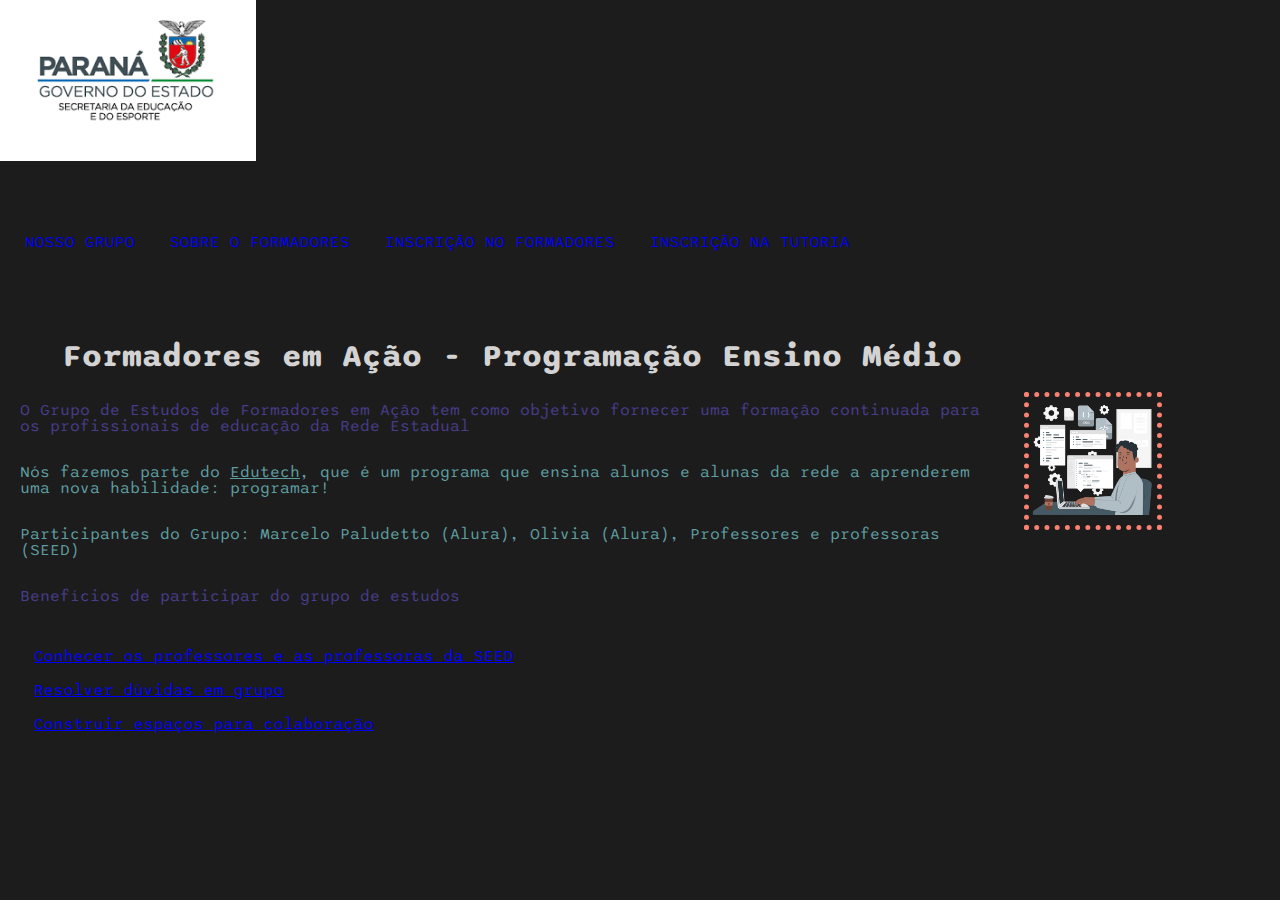
==== index.html @ c6633453 "edit font" ====
<!DOCTYPE html>
<html lang="pt-br">
<head>
    <meta charset="UTF-8">
    <meta http-equiv="X-UA-Compatible" content="IE=edge">
    <meta name="viewport" content="width=device-width, initial-scale=1.0">
    <title>Grupo De Estudos Formadores em Ação</title>
    <link rel="stylesheet" href="reset.css">
    <link rel="stylesheet" href="style.css">
    <link rel="preconnect" href="https://fonts.googleapis.com">
    <link rel="preconnect" href="https://fonts.gstatic.com" crossorigin>
    <link href="https://fonts.googleapis.com/css2?family=Sono:wght@300&display=swap" rel="stylesheet">
</head>

<body>
  <header>
    <img id="logo" src="logo seed.png">
    <nav>
      <ul>
        <li><a href="index.html"> Nosso grupo</a></li>
        <li><a href="historia.html">Sobre o Formadores</a></li>
        <li><a href="https://www.google.com.br/" target="_blank">Inscrição no Formadores</a></li>
        <li><a href="https://professor.escoladigital.pr.gov.br/formadores_acao" target="_blank">Inscrição na Tutoria</a></li>
      </ul>
    </nav>
  </header>
    <div class="texto-principal" >
        <h1>Formadores em Ação - Programação Ensino Médio</h1>
        <img id="imagem-principal" src="coding-image.png">

        <h2>O <b>Grupo de Estudos de Formadores em Ação</b> tem como objetivo fornecer uma formação
                continuada para os profissionais de educação da Rede Estadual</h2>
        <p>Nós fazemos parte do <u>Edutech</u>, que é um programa que ensina alunos e alunas da rede a
              aprenderem uma nova habilidade: programar!</p>
        <p>Participantes do Grupo: Marcelo Paludetto (Alura), Olivia (Alura), Professores e professoras (SEED)</p>
    </div>

    <div class="lista">
      <h2>Benefícios de participar do grupo de estudos</h2>
      <ul>
        <li class="itens">Conhecer os professores e as professoras da SEED</li>
        <li class="itens">Resolver dúvidas em grupo</li>
        <li class="itens">Construir espaços para colaboração</li>
      </ul>
    </div>
</body>
</html>
---- style.css ----
body {
    background-color:#1C1C1C;
    font-family: 'Sono', cursive;
}
nav {
    padding-top: 50px;
    padding-bottom: 50px;
}
nav li {
    display:inline;
    margin-right: 15px;
    padding: 5px;
}
nav a {
    text-transform: uppercase;
    text-decoration: none;
}
.texto-principal {
    margin-right: 20%; 
}
h1, h2, h3, h4, h5, h6, p, ul {
    padding: 10px;
    margin: 10px; 
}

h1 {
    color: #D3D3D3;
    text-align: center;
    font-size: 2em;
    font-weight: bolder;
}
h2 {
    color: #483D8B;
}
p {
    color:  #5F9EA0;

}
#imagem-principal {
    width: 10%;
    margin-left: 80%;
    border: 5px dotted salmon;
    float: left;
    position: absolute;
}

.itens {
	color:  #5F9EA0;
	text-decoration: underline;
}
.texto-principal {
    margin-right: 20%; 
}

h1 {
    color: #D3D3D3;
    text-align: center;
}
h2 {
    color: #483D8B;
}
p {
    color:  #5F9EA0;

}
#imagem-principal {
    width: 10%;
    margin-left: 80%;
    border: 5px dotted salmon;
    float: left;
    position: absolute;
}

.itens {
	color: blue;
	text-decoration: underline;
}
#logo {
    width: 20%;
}
.lista li{
    padding: 4px;
    margin: 10px;
}
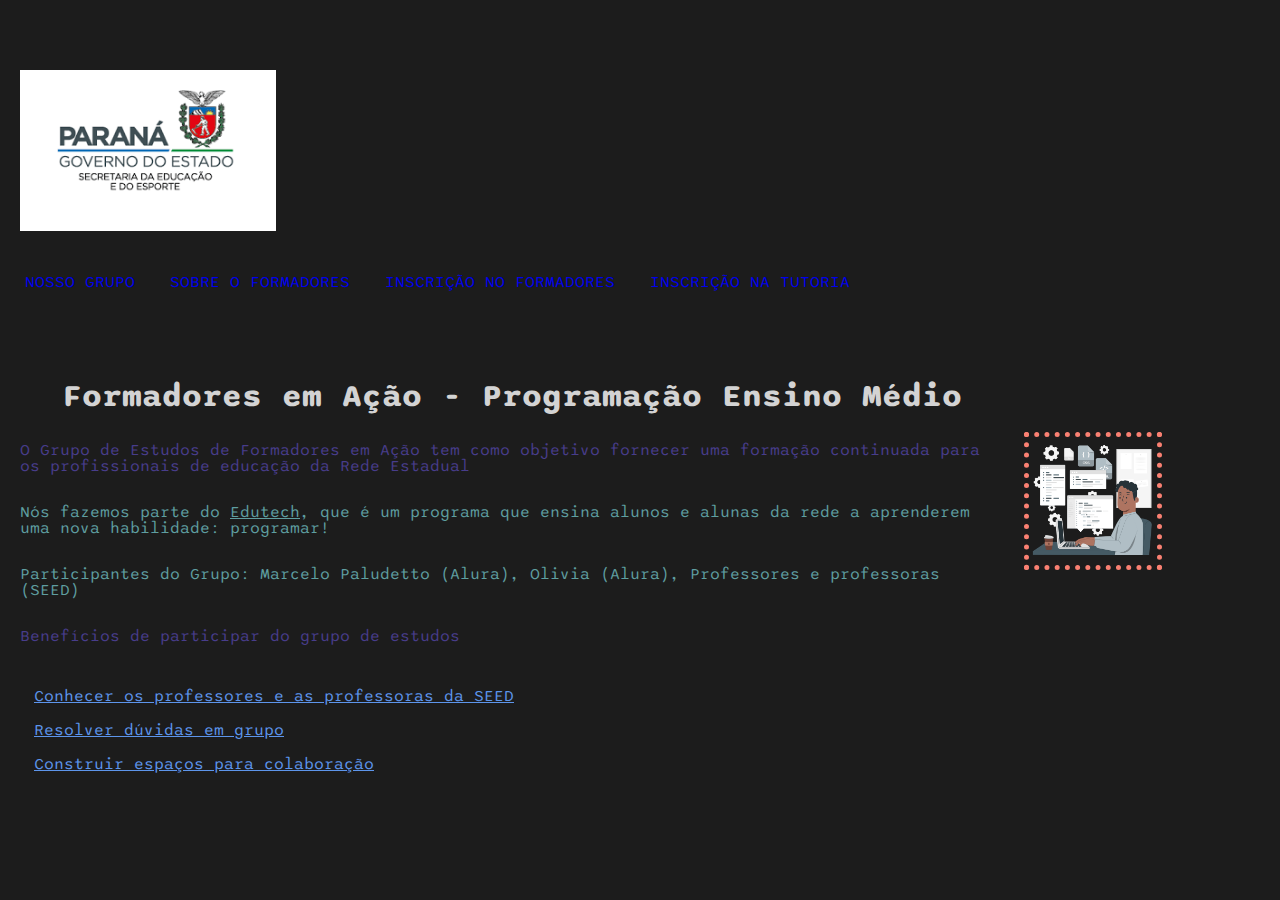
==== commit fc2d88b0: "edit" ====
--- a/index.html
+++ b/index.html
@@ -14,8 +14,8 @@
 
 <body>
   <header>
-    <img id="logo" src="logo seed.png">
     <nav>
+      <img id="logo" src="logo seed.png">
       <ul>
         <li><a href="index.html"> Nosso grupo</a></li>
         <li><a href="historia.html">Sobre o Formadores</a></li>
@@ -24,7 +24,8 @@
       </ul>
     </nav>
   </header>
-    <div class="texto-principal" >
+  <main>
+    <section class="texto-principal" >
         <h1>Formadores em Ação - Programação Ensino Médio</h1>
         <img id="imagem-principal" src="coding-image.png">
 
@@ -33,7 +34,7 @@
         <p>Nós fazemos parte do <u>Edutech</u>, que é um programa que ensina alunos e alunas da rede a
               aprenderem uma nova habilidade: programar!</p>
         <p>Participantes do Grupo: Marcelo Paludetto (Alura), Olivia (Alura), Professores e professoras (SEED)</p>
-    </div>
+    </section>
 
     <div class="lista">
       <h2>Benefícios de participar do grupo de estudos</h2>
@@ -43,5 +44,6 @@
         <li class="itens">Construir espaços para colaboração</li>
       </ul>
     </div>
+  </main>
 </body>
 </html>--- a/style.css
+++ b/style.css
@@ -1,6 +1,6 @@
 body {
     background-color:#1C1C1C;
-    font-family: 'Sono', cursive;
+    font-family: 'Sono', sans-serif;
 }
 nav {
     padding-top: 50px;
@@ -72,11 +72,13 @@
 }
 
 .itens {
-	color: blue;
+	color: rgb(93, 149, 235);
 	text-decoration: underline;
 }
 #logo {
     width: 20%;
+    padding: 10px;
+    margin: 10px;
 }
 .lista li{
     padding: 4px;
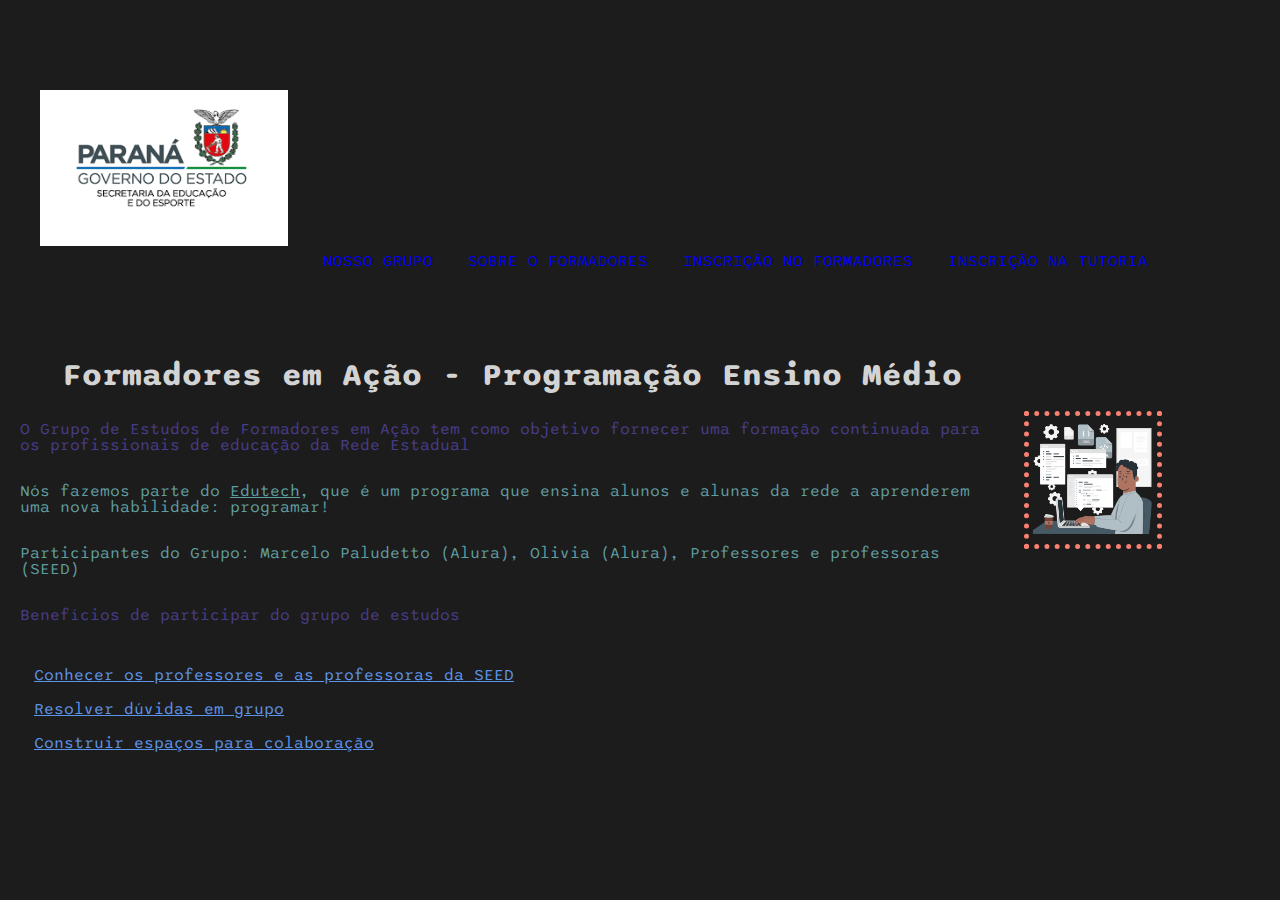
==== commit 065ba49c: "edit" ====
--- a/index.html
+++ b/index.html
@@ -15,8 +15,8 @@
 <body>
   <header>
     <nav>
-      <img id="logo" src="logo seed.png">
       <ul>
+        <img id="logo" src="logo seed.png">
         <li><a href="index.html"> Nosso grupo</a></li>
         <li><a href="historia.html">Sobre o Formadores</a></li>
         <li><a href="https://www.google.com.br/" target="_blank">Inscrição no Formadores</a></li>
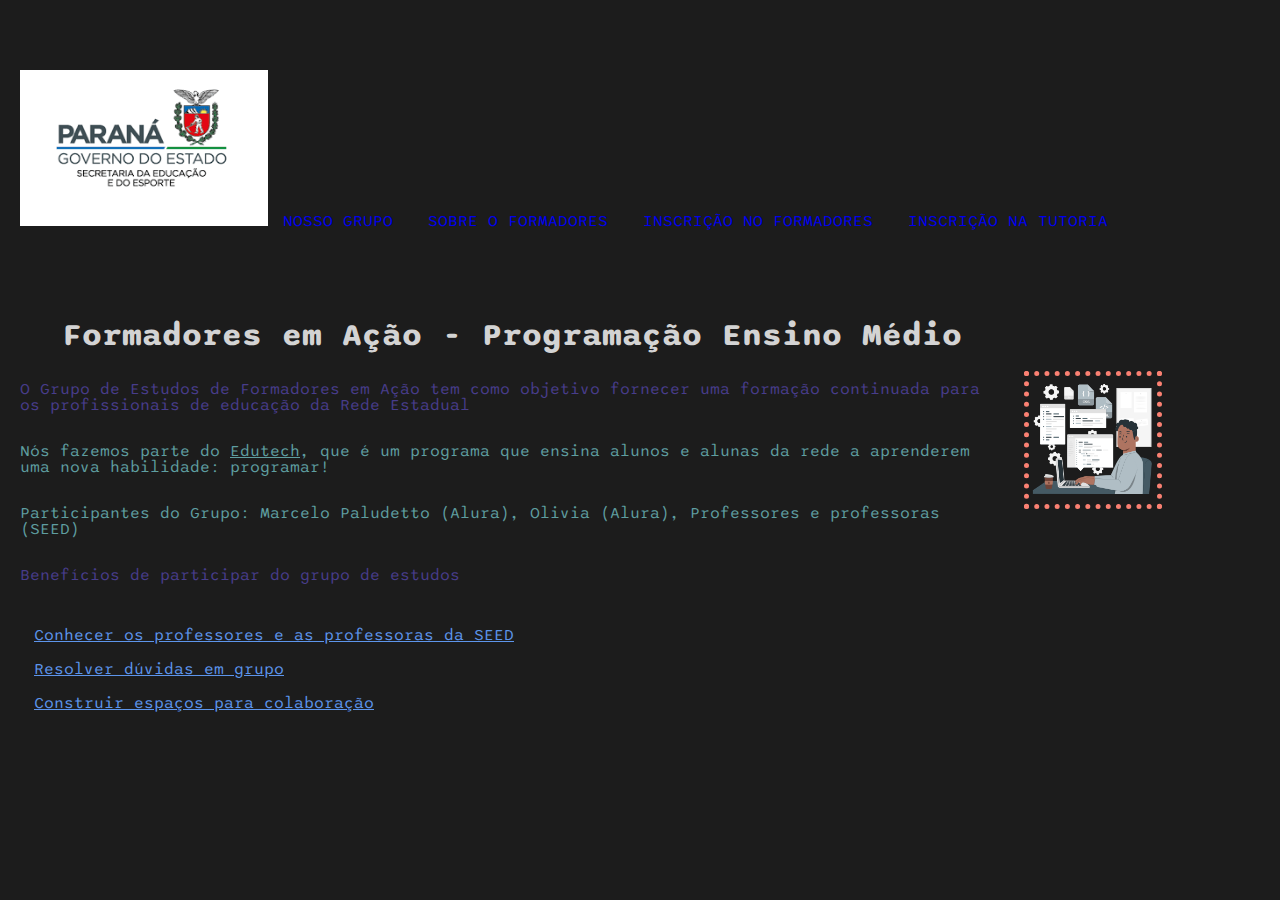
==== commit 80426c6a: "edit" ====
--- a/index.html
+++ b/index.html
@@ -14,15 +14,17 @@
 
 <body>
   <header>
-    <nav>
-      <ul>
-        <img id="logo" src="logo seed.png">
-        <li><a href="index.html"> Nosso grupo</a></li>
-        <li><a href="historia.html">Sobre o Formadores</a></li>
-        <li><a href="https://www.google.com.br/" target="_blank">Inscrição no Formadores</a></li>
-        <li><a href="https://professor.escoladigital.pr.gov.br/formadores_acao" target="_blank">Inscrição na Tutoria</a></li>
-      </ul>
-    </nav>
+    <div class="menu">
+      <nav>
+        <ul>
+          <img id="logo" src="logo seed.png">
+          <li><a href="index.html"> Nosso grupo</a></li>
+          <li><a href="historia.html">Sobre o Formadores</a></li>
+          <li><a href="https://www.google.com.br/" target="_blank">Inscrição no Formadores</a></li>
+          <li><a href="https://professor.escoladigital.pr.gov.br/formadores_acao" target="_blank">Inscrição na Tutoria</a></li>
+        </ul>
+      </nav>
+    </div>
   </header>
   <main>
     <section class="texto-principal" >
--- a/style.css
+++ b/style.css
@@ -70,15 +70,16 @@
     float: left;
     position: absolute;
 }
-
+.menu{
+    position: relative;
+    background-color: #1c1c1cc0;
+}
 .itens {
 	color: rgb(93, 149, 235);
 	text-decoration: underline;
 }
 #logo {
     width: 20%;
-    padding: 10px;
-    margin: 10px;
 }
 .lista li{
     padding: 4px;
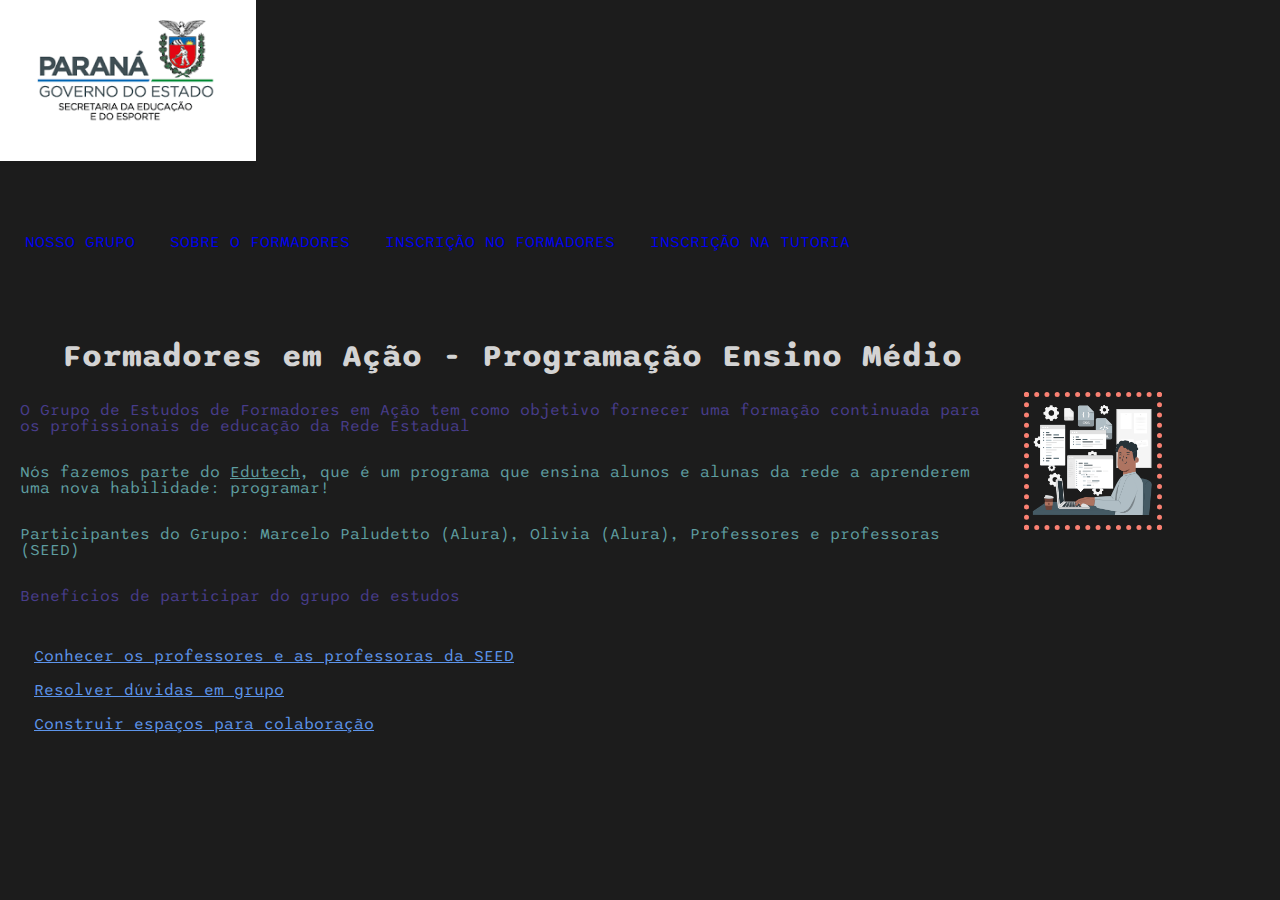
==== commit 626396d2: "edit" ====
--- a/index.html
+++ b/index.html
@@ -15,9 +15,9 @@
 <body>
   <header>
     <div class="menu">
+      <img id="logo" src="logo seed.png">
       <nav>
         <ul>
-          <img id="logo" src="logo seed.png">
           <li><a href="index.html"> Nosso grupo</a></li>
           <li><a href="historia.html">Sobre o Formadores</a></li>
           <li><a href="https://www.google.com.br/" target="_blank">Inscrição no Formadores</a></li>
--- a/style.css
+++ b/style.css
@@ -5,6 +5,8 @@
 nav {
     padding-top: 50px;
     padding-bottom: 50px;
+    position: relative;
+    right: 0px;
 }
 nav li {
     display:inline;
@@ -70,9 +72,10 @@
     float: left;
     position: absolute;
 }
-.menu{
+.menu {
+    display:inline;
     position: relative;
-    background-color: #1c1c1cc0;
+    background-color: #1c1c1c9c;
 }
 .itens {
 	color: rgb(93, 149, 235);
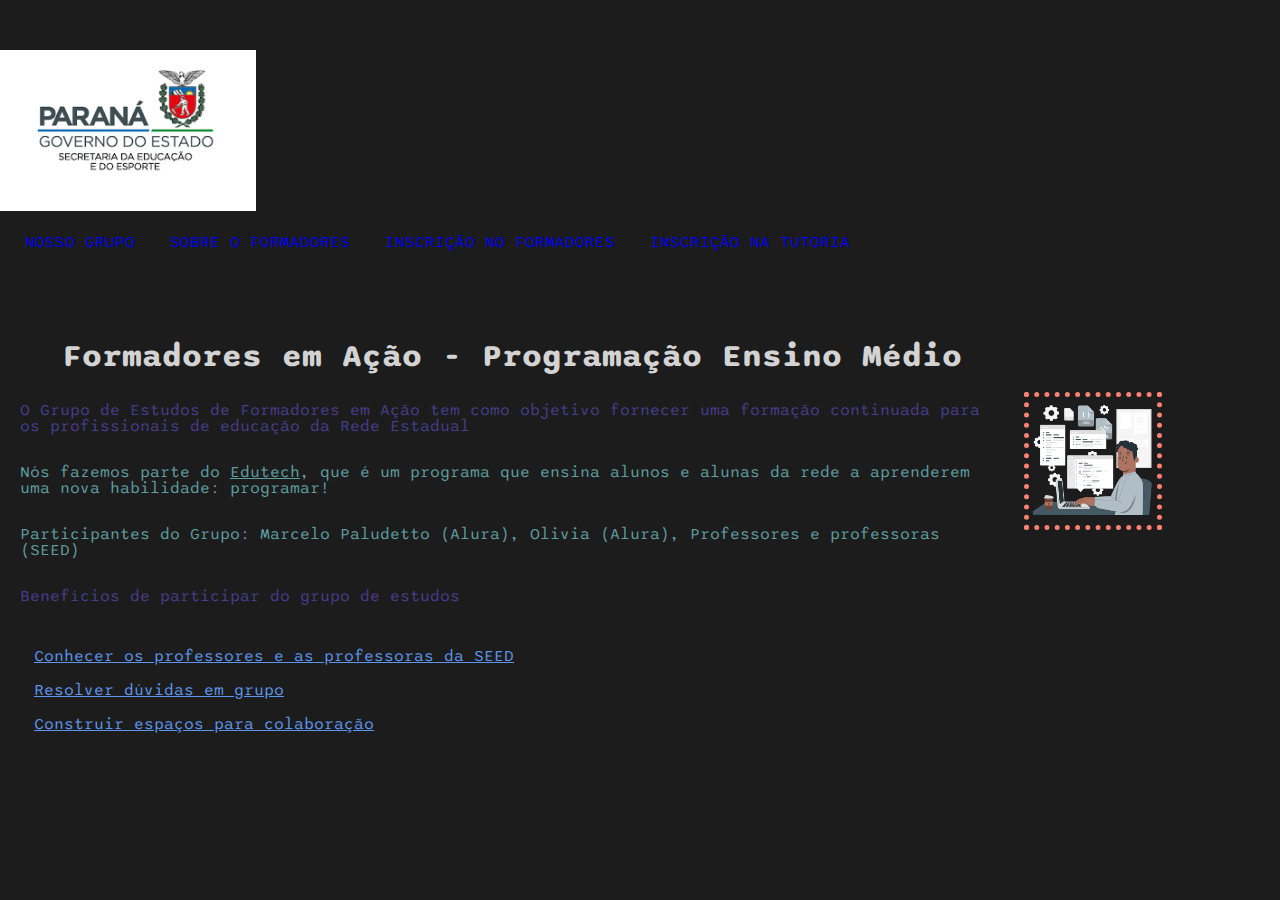
==== commit 5c81cb46: "edit" ====
--- a/index.html
+++ b/index.html
@@ -15,8 +15,8 @@
 <body>
   <header>
     <div class="menu">
-      <img id="logo" src="logo seed.png">
       <nav>
+        <img id="logo" src="logo seed.png">
         <ul>
           <li><a href="index.html"> Nosso grupo</a></li>
           <li><a href="historia.html">Sobre o Formadores</a></li>
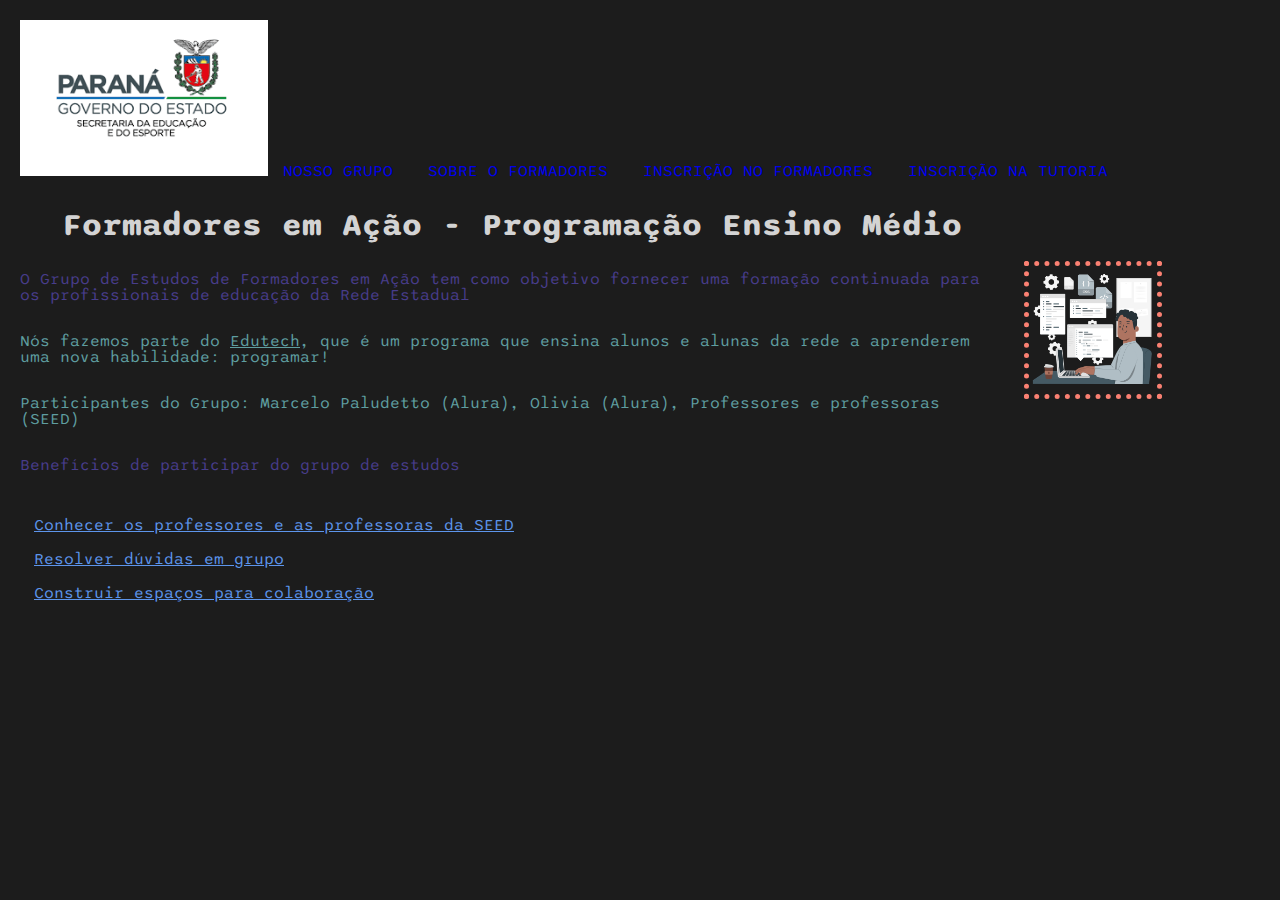
==== commit 07d77c8f: "edit" ====
--- a/index.html
+++ b/index.html
@@ -16,8 +16,8 @@
   <header>
     <div class="menu">
       <nav>
-        <img id="logo" src="logo seed.png">
         <ul>
+          <img id="logo" src="logo seed.png">
           <li><a href="index.html"> Nosso grupo</a></li>
           <li><a href="historia.html">Sobre o Formadores</a></li>
           <li><a href="https://www.google.com.br/" target="_blank">Inscrição no Formadores</a></li>
--- a/style.css
+++ b/style.css
@@ -3,6 +3,7 @@
     font-family: 'Sono', sans-serif;
 }
 nav {
+    display:inline;
     padding-top: 50px;
     padding-bottom: 50px;
     position: relative;
